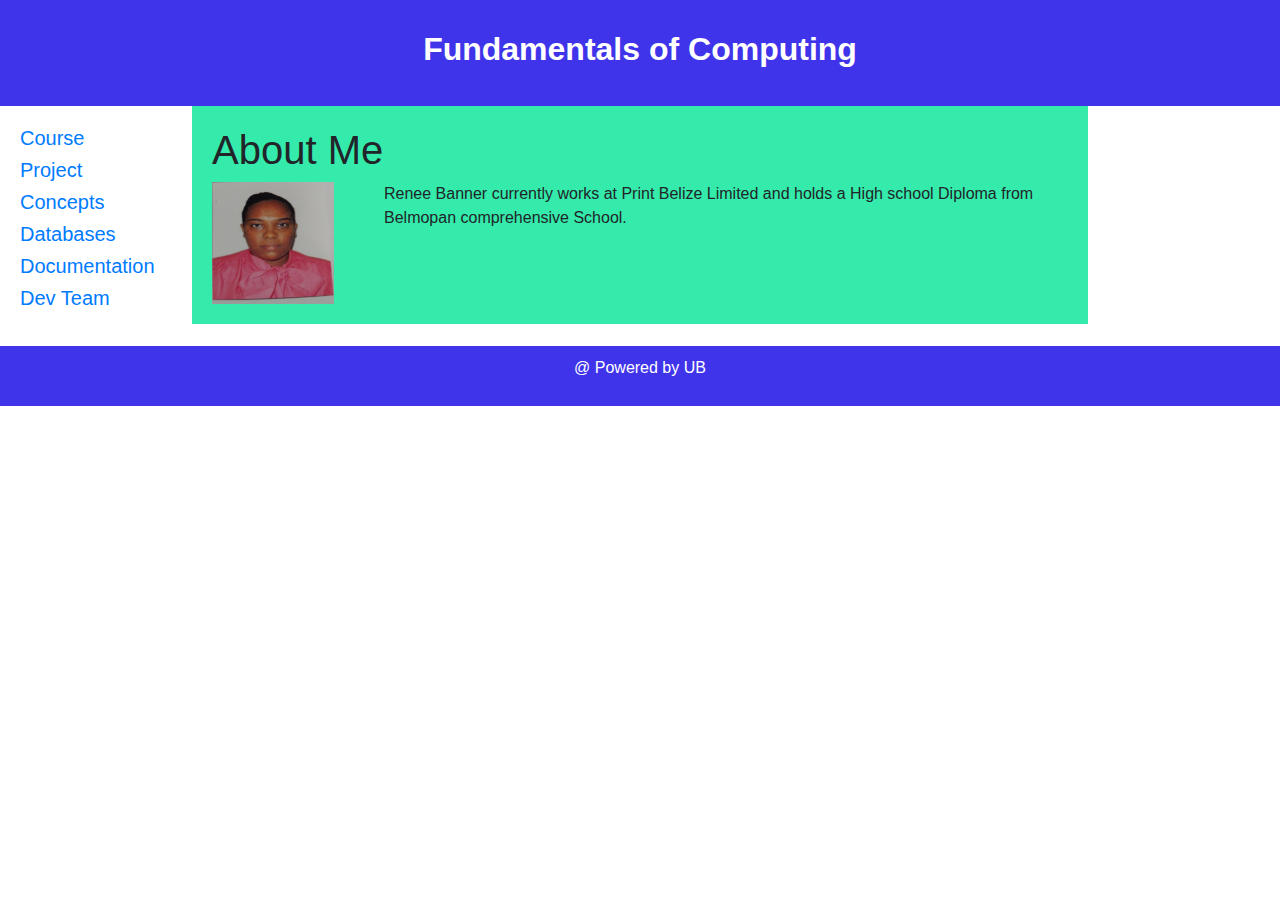
==== aboutme.html @ e308b9bc "Add files via upload" ====
<!DOCTYPE html>
<html>
<head>
<title>FoC</title>
<link rel="stylesheet" type="text/css" href="style.css">
<link rel="stylesheet" href="https://maxcdn.bootstrapcdn.com/bootstrap/4.0.0/css/bootstrap.min.css" integrity="sha384-Gn5384xqQ1aoWXA+058RXPxPg6fy4IWvTNh0E263XmFcJlSAwiGgFAW/dAiS6JXm" crossorigin="anonymous">
<meta charset="utf-8">
<meta name="viewport" content="width=device-width, initial-scale=1">

</head>
<body>

<header>
  <h2><b>Fundamentals of Computing</b></h2>
</header>

<section>
  <nav>
    <ul>
      <li><h5><a href="index.html">Course</a></h5></li>
      <li><h5><a href="project.html">Project</a></h5></li>
	  <li><h5><a href="concepts.html">Concepts</a></h5></li>
	  <li><h5><a href="database.html">Databases</a></h5></li>
	  <li><h5><a href="documentation.html">Documentation</a></h5></li>
      <li><h5><a href="aboutme.html">Dev Team</a></h5></li>
    </ul>
  </nav>
  
  <article>
    <h1>About Me</h1>
    <p><img src="Renee.jpg" alt="Renee" width="122" height="122" style="float:left; margin-right:50px">
Renee Banner currently works at Print Belize Limited and holds a High school Diploma from Belmopan comprehensive School.</p>
    </article>
</section>

<footer>
  <p>@ Powered by UB</p>
</footer>

</body>
</html>
---- style.css ----
* {
  box-sizing: border-box;
}

body {
  font-family: Arial, Helvetica, sans-serif;
}

/* Style the header */
header {
  background-color: #4034eb;
  padding: 30px;
  text-align: center;
  font-size: 35px;
  color: white;
}

/* Create two columns/boxes that floats next to each other */
nav {
  float: left;
  width: 15%;
  /*height: 300px;  only for demonstration, should be removed */
  background: #FFFFFF;
 padding: 20px;
}

/* Style the list inside the menu */
nav ul {
  list-style-type: none;
  padding: 0;
}

article {
  float: left;
  padding: 20px;
  width: 70%;
  background-color: #34ebab;
  /* height: 300px;  only for demonstration, should be removed */
}

/* Clear floats after the columns */
section:after {
  content: "";
  display: table;
  clear: both;
}

/* Style the footer */
footer {
  background-color: #4034eb;
  padding: 10px;
  text-align: center;
  color: white;
}

/* Responsive layout - makes the two columns/boxes stack on top of each other instead of next to each other, on small screens */
@media (max-width: 600px) {
  nav, article {
    width: 100%;
    height: auto;
  }
}
* {
  box-sizing: border-box;
}

/* Create two equal columns that floats next to each other */
.column {
  float: left;
  width: 50%;
  padding: 10px;

}

/* Clear floats after the columns */
.row:after {
  content: "";
  display: table;
  clear: both;
}
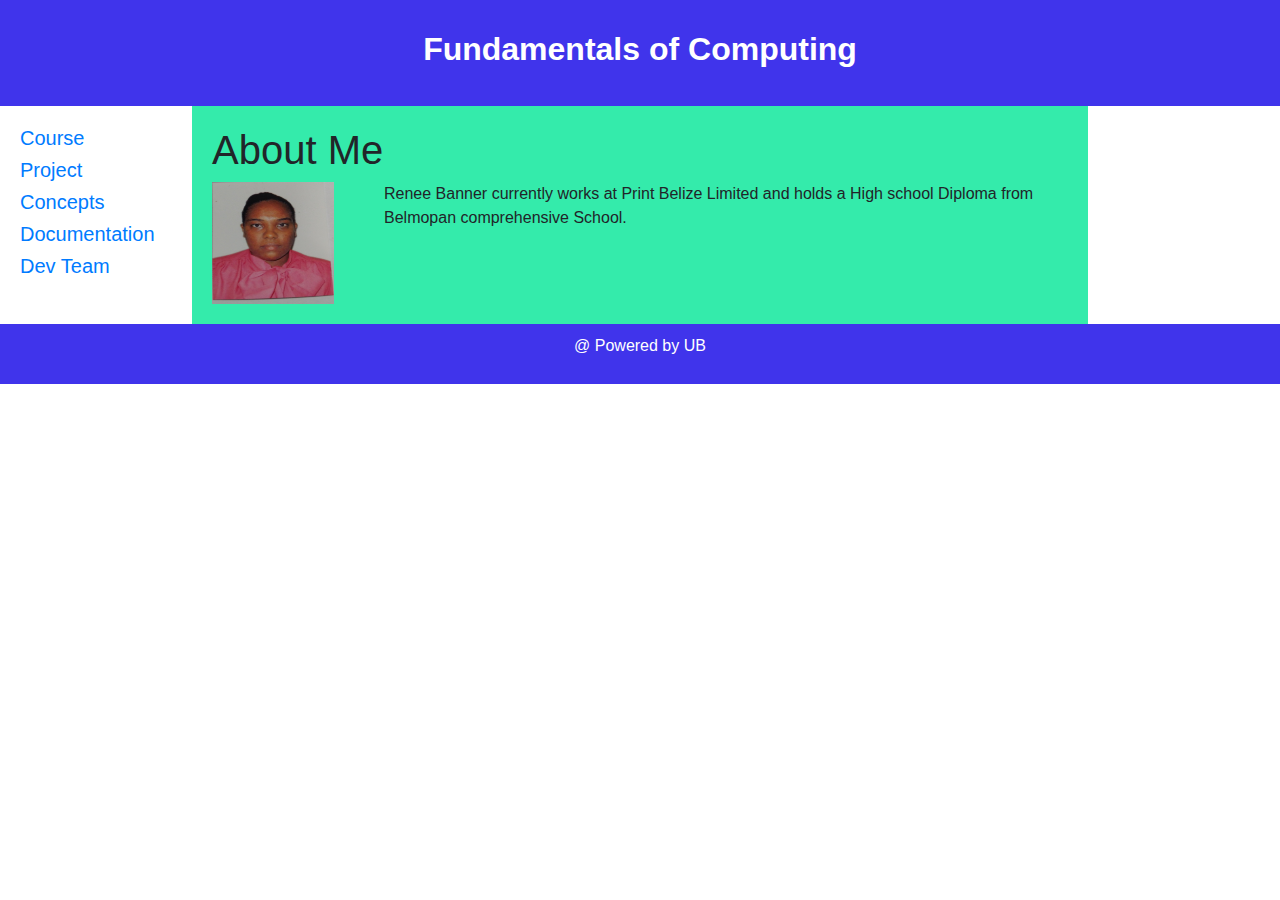
==== commit f1034e89: "Update aboutme.html" ====
--- a/aboutme.html
+++ b/aboutme.html
@@ -21,7 +21,6 @@
       <li><h5><a href="index.html">Course</a></h5></li>
       <li><h5><a href="project.html">Project</a></h5></li>
 	  <li><h5><a href="concepts.html">Concepts</a></h5></li>
-	  <li><h5><a href="database.html">Databases</a></h5></li>
 	  <li><h5><a href="documentation.html">Documentation</a></h5></li>
       <li><h5><a href="aboutme.html">Dev Team</a></h5></li>
     </ul>
@@ -39,4 +38,4 @@
 </footer>
 
 </body>
-</html>+</html>
